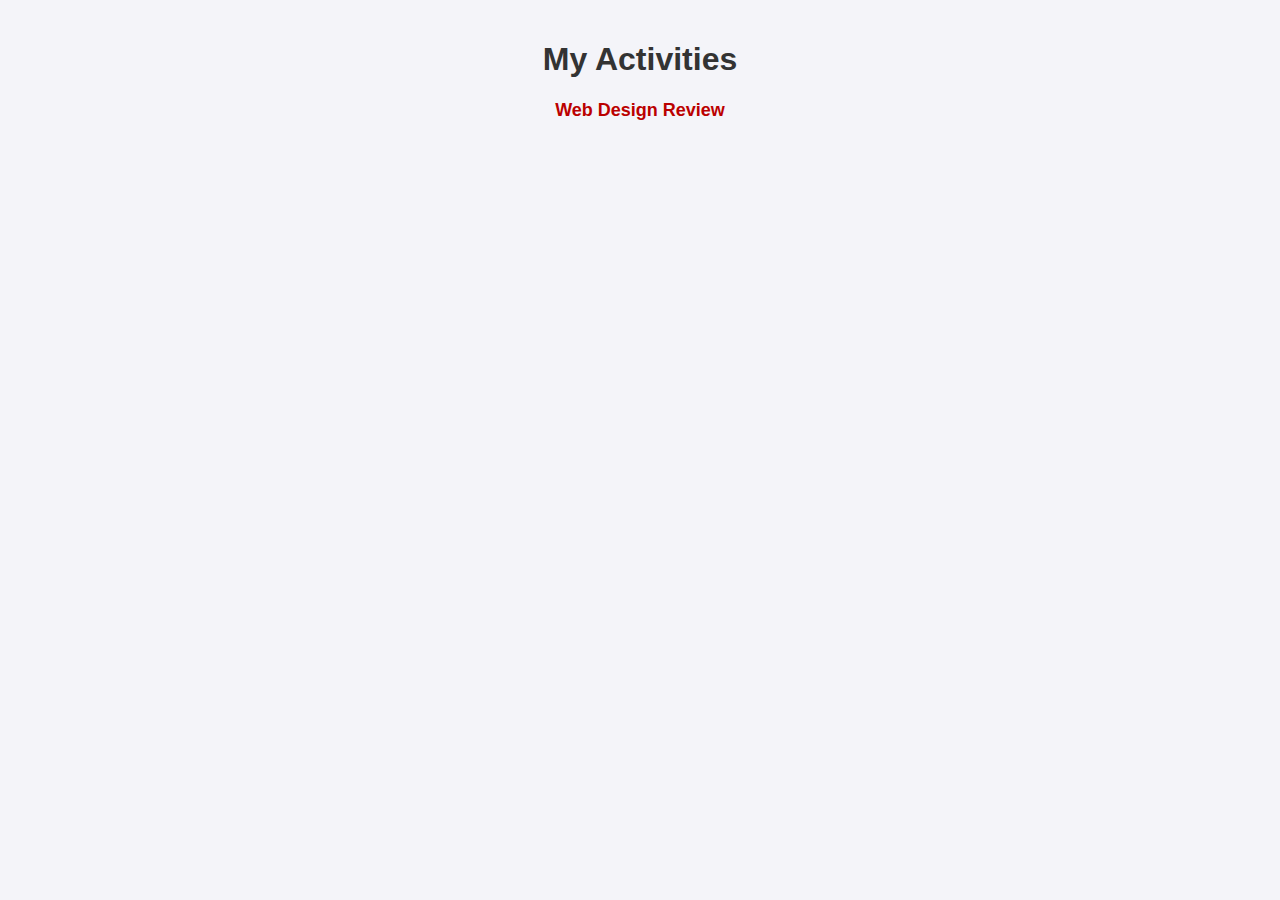
==== index.html @ 87e09e3b "1" ====
<!DOCTYPE html>
<html lang="en">
<head>
    <meta charset="UTF-8">
    <meta name="viewport" content="width=device-width, initial-scale=1.0">
    <title>Activities Overview</title>
    <style>
        body {
            font-family: Arial, sans-serif;
            text-align: center;
            background-color: #f4f4f9;
            margin: 0;
            padding: 20px;
        }
        h1 {
            color: #333;
        }
        a {
            text-decoration: none;
            color: #bb0000;
            font-weight: bold;
            font-size: 18px;
        }
        a:hover {
            color: #1d8f00;
        }
    </style>
</head>
<body>
    <h1>My Activities</h1>
    <p>
        <a href="WebDesignReview/"> Web Design Review </a>
    </p>
</body>
</html>
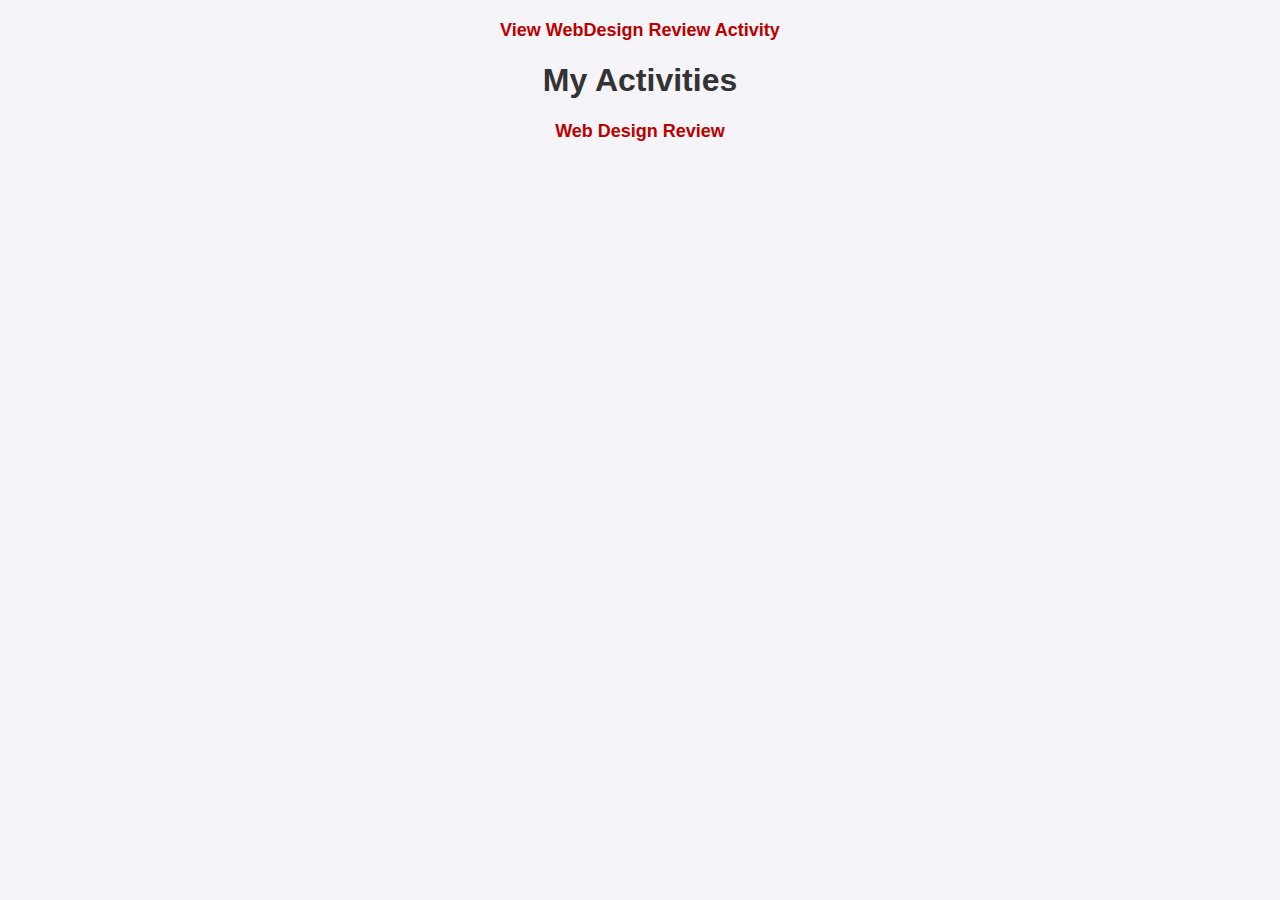
==== commit c7a656ff: "2" ====
--- a/index.html
+++ b/index.html
@@ -4,6 +4,7 @@
     <meta charset="UTF-8">
     <meta name="viewport" content="width=device-width, initial-scale=1.0">
     <title>Activities Overview</title>
+    <a href="WebDesignReview/index.html">View WebDesign Review Activity</a>
     <style>
         body {
             font-family: Arial, sans-serif;
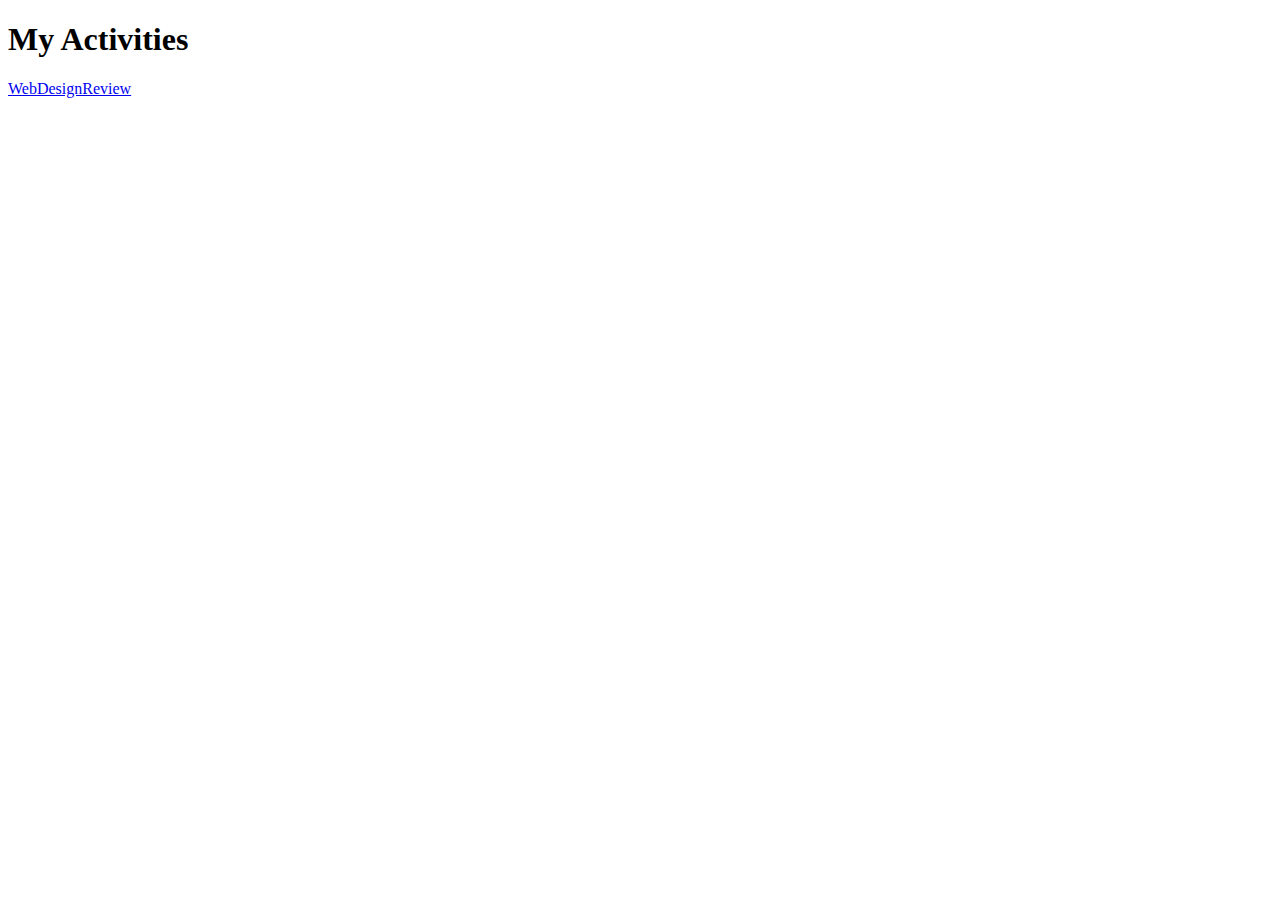
==== commit 907742db: "4" ====
--- a/index.html
+++ b/index.html
@@ -4,33 +4,11 @@
     <meta charset="UTF-8">
     <meta name="viewport" content="width=device-width, initial-scale=1.0">
     <title>Activities Overview</title>
-    <a href="WebDesignReview/index.html">View WebDesign Review Activity</a>
-    <style>
-        body {
-            font-family: Arial, sans-serif;
-            text-align: center;
-            background-color: #f4f4f9;
-            margin: 0;
-            padding: 20px;
-        }
-        h1 {
-            color: #333;
-        }
-        a {
-            text-decoration: none;
-            color: #bb0000;
-            font-weight: bold;
-            font-size: 18px;
-        }
-        a:hover {
-            color: #1d8f00;
-        }
-    </style>
 </head>
 <body>
     <h1>My Activities</h1>
-    <p>
-        <a href="WebDesignReview/"> Web Design Review </a>
-    </p>
+    <p><a href="WebDesignReview/index.html">WebDesignReview</a></p>
+
+    
 </body>
 </html>